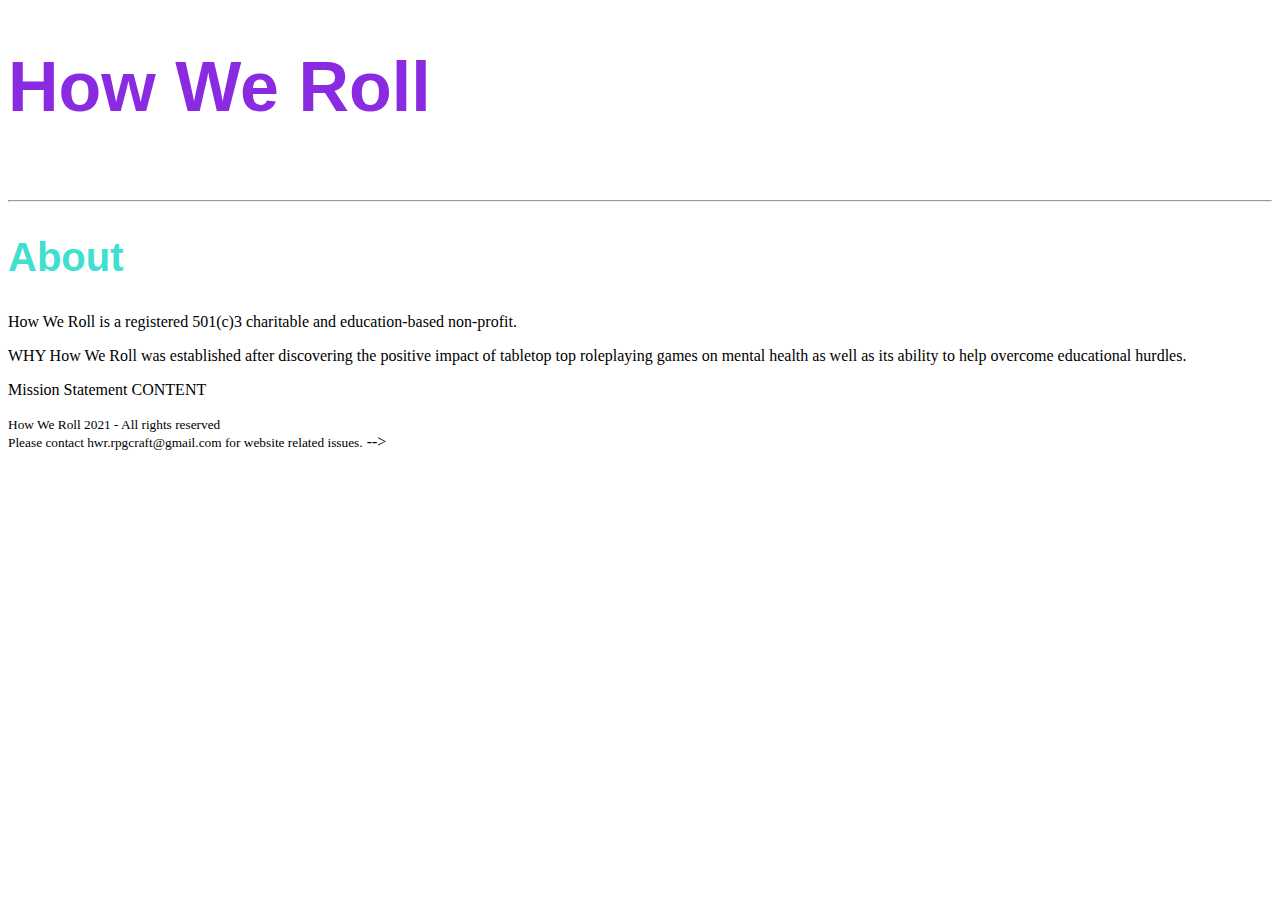
==== about.html @ df59f209 "first commit" ====
<!DOCTYPE html>
<html>
    <head>
        <meta charset="utf-8" />
        <title>How We Roll</title>
        <meta name="Mallori Puchino" content="How We Roll">
        <meta name="description" content="website for How We Roll">
        <meta name="viewport" content="width=device-width, initial-scale=1">
        <link rel="stylesheet" href="styles.css">
    </head>
        <body>
            <h1>How We Roll</h1>
            <img src="" width="" height=""/>
            <hr>
            <h2>About</h2>
                <p>How We Roll is a registered 501(c)3 charitable and education-based non-profit.</p>
                <p>WHY How We Roll was established after discovering the positive impact of tabletop top roleplaying games on mental health as well as its ability to help overcome educational hurdles.</p>
                <p>Mission Statement CONTENT</p>
            <small>How We Roll 2021 - All rights reserved</small>
            <br>
            <small>Please contact hwr.rpgcraft@gmail.com for website related issues.</small> -->
        </body>
</html>
---- styles.css ----
body {
    font-family: 'Trebuchet MS', 'Lucida Sans Unicode', 'Lucida Grande', 'Lucida Sans', Arial, sans-serif
    background-color: lightcyan

}

h1 {
    font-family: 'Trebuchet MS', 'Lucida Sans Unicode', 'Lucida Grande', 'Lucida Sans', Arial, sans-serif;
    font-size: 70px;
    color:blueviolet;
}

h2 {
    font-family: 'Segoe UI', Tahoma, Geneva, Verdana, sans-serif;
    font-size: 40px;
    color: turquoise
}

p {
    font-family: Cambria, Cochin, Georgia, Times, 'Times New Roman', serif;
}
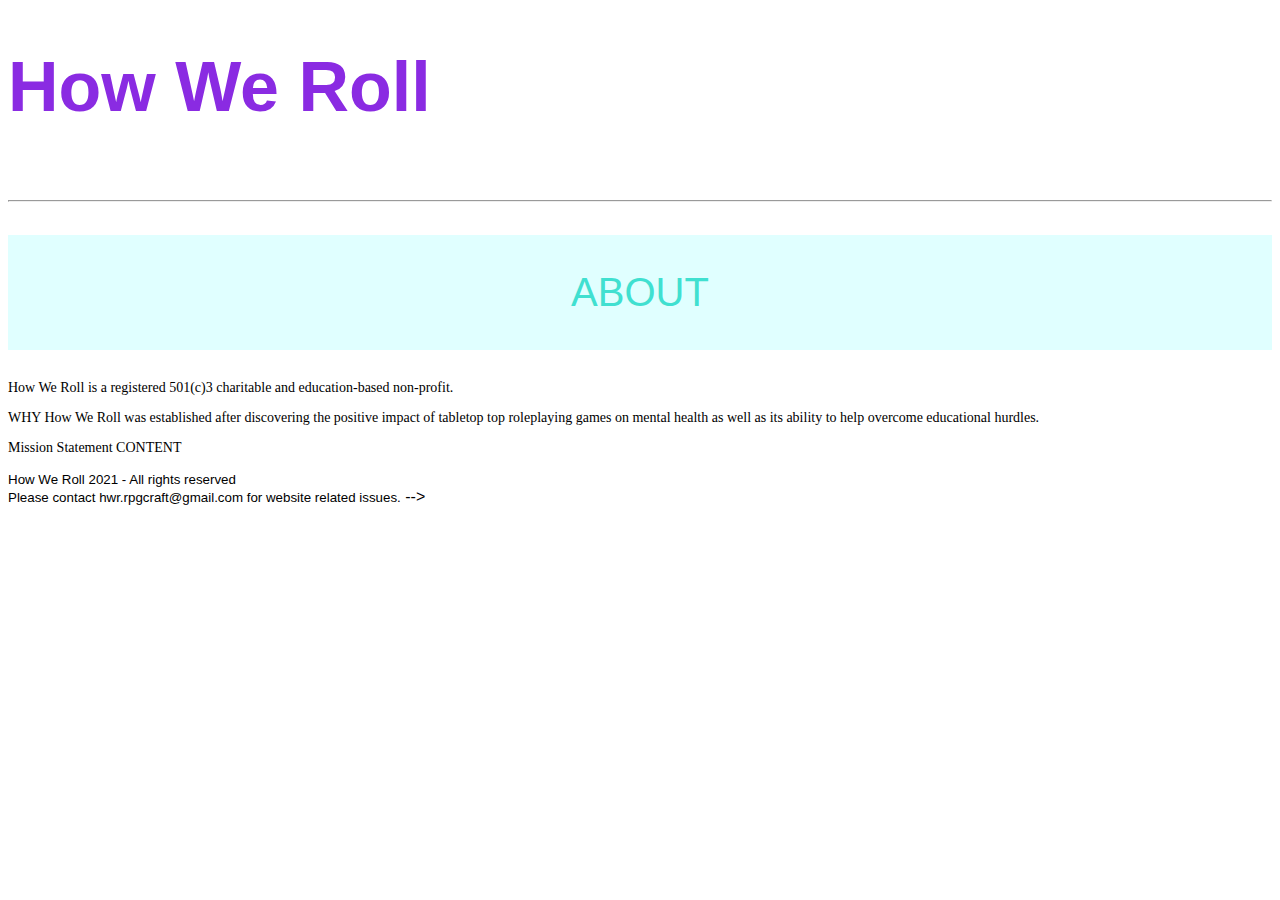
==== commit 03f045bb: "add carousel" ====
--- a/about.html
+++ b/about.html
@@ -2,6 +2,7 @@
 <html>
     <head>
         <meta charset="utf-8" />
+        <meta http-equiv="X-UA-Compatible" content="IE-edge">
         <title>How We Roll</title>
         <meta name="Mallori Puchino" content="How We Roll">
         <meta name="description" content="website for How We Roll">
--- a/styles.css
+++ b/styles.css
@@ -1,7 +1,14 @@
 body {
-    font-family: 'Trebuchet MS', 'Lucida Sans Unicode', 'Lucida Grande', 'Lucida Sans', Arial, sans-serif
-    background-color: lightcyan
+    font-family: 'Trebuchet MS', 'Lucida Sans Unicode', 'Lucida Grande', 'Lucida Sans', Arial, sans-serif;
 
+}
+
+.header {
+    padding: 60px;
+    text-align: left;
+    background-color: lightcyan;
+    color: blueviolet;
+    font-size: 30px;
 }
 
 h1 {
@@ -11,11 +18,19 @@
 }
 
 h2 {
+    padding: 35px;
+    text-align: center;
+    background-color: lightcyan;
     font-family: 'Segoe UI', Tahoma, Geneva, Verdana, sans-serif;
     font-size: 40px;
-    color: turquoise
+    color: turquoise;
+    font-weight: 300;
+    text-transform: uppercase;
+    margin-bottom: 30px;
 }
 
 p {
     font-family: Cambria, Cochin, Georgia, Times, 'Times New Roman', serif;
+    font-size: 14px;
+    color: black;
 }